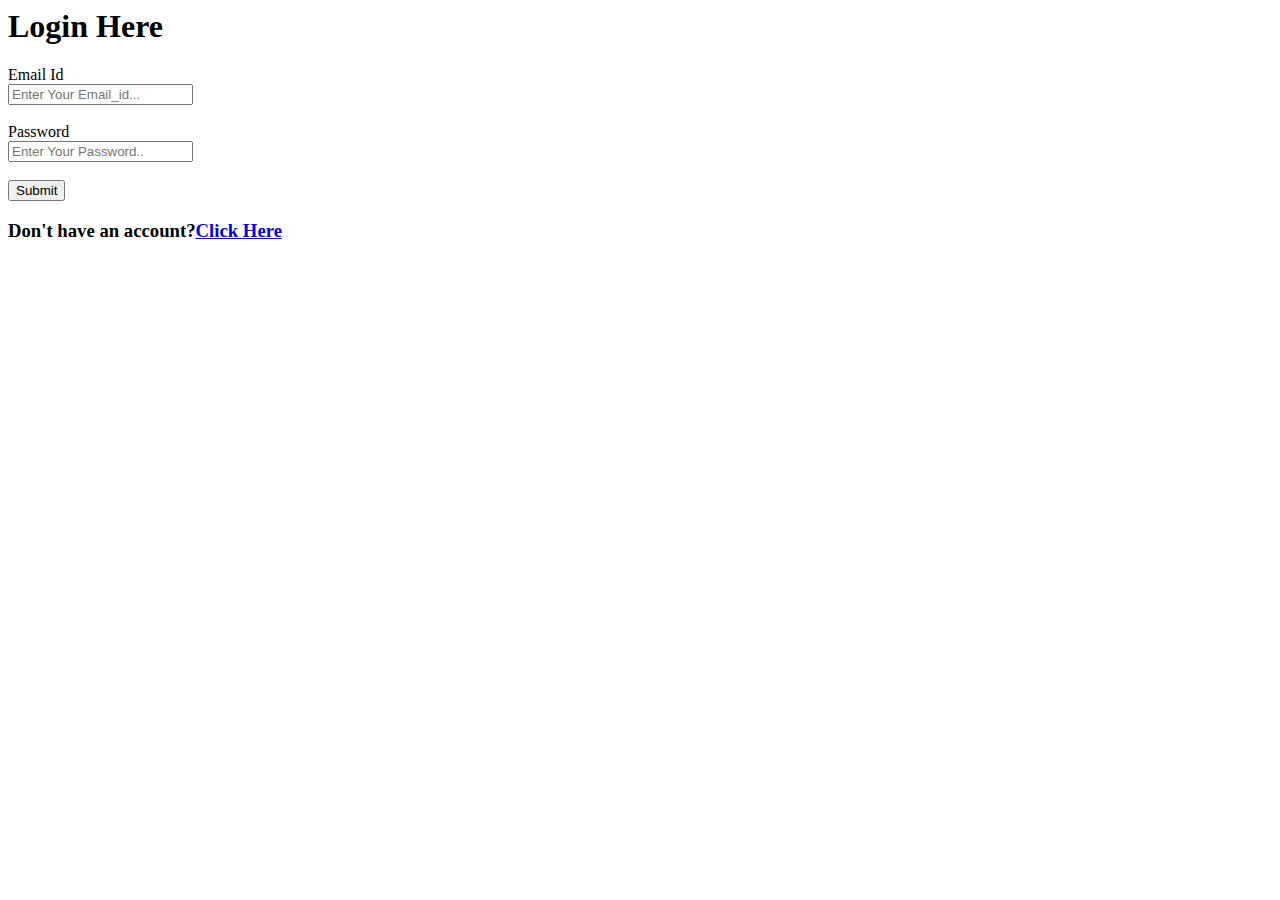
==== Prudent Financial Planner/login.html @ 88463020 "Add files via upload" ====
<html>
    <head>
        <title>
            Login Here
        </title>
    </head>

<body>
    <div>
        <h1>Login Here</h1>
      <form action="#">
           
        <label for="mail">Email Id</label><br>
        <input type="email" id="email" name="email" placeholder="Enter Your Email_id..." required><br><br>
    
        <label for="password">Password</label><br>
        <input type="password" id="password" name="password" placeholder="Enter Your Password.." required><br><br>
    
      
        <input type="submit" value="Submit">
        <h3>Don't have an account?<a href="registration	.html">Click Here</a></h3>
      </form>
    </div>
</body>

</html>
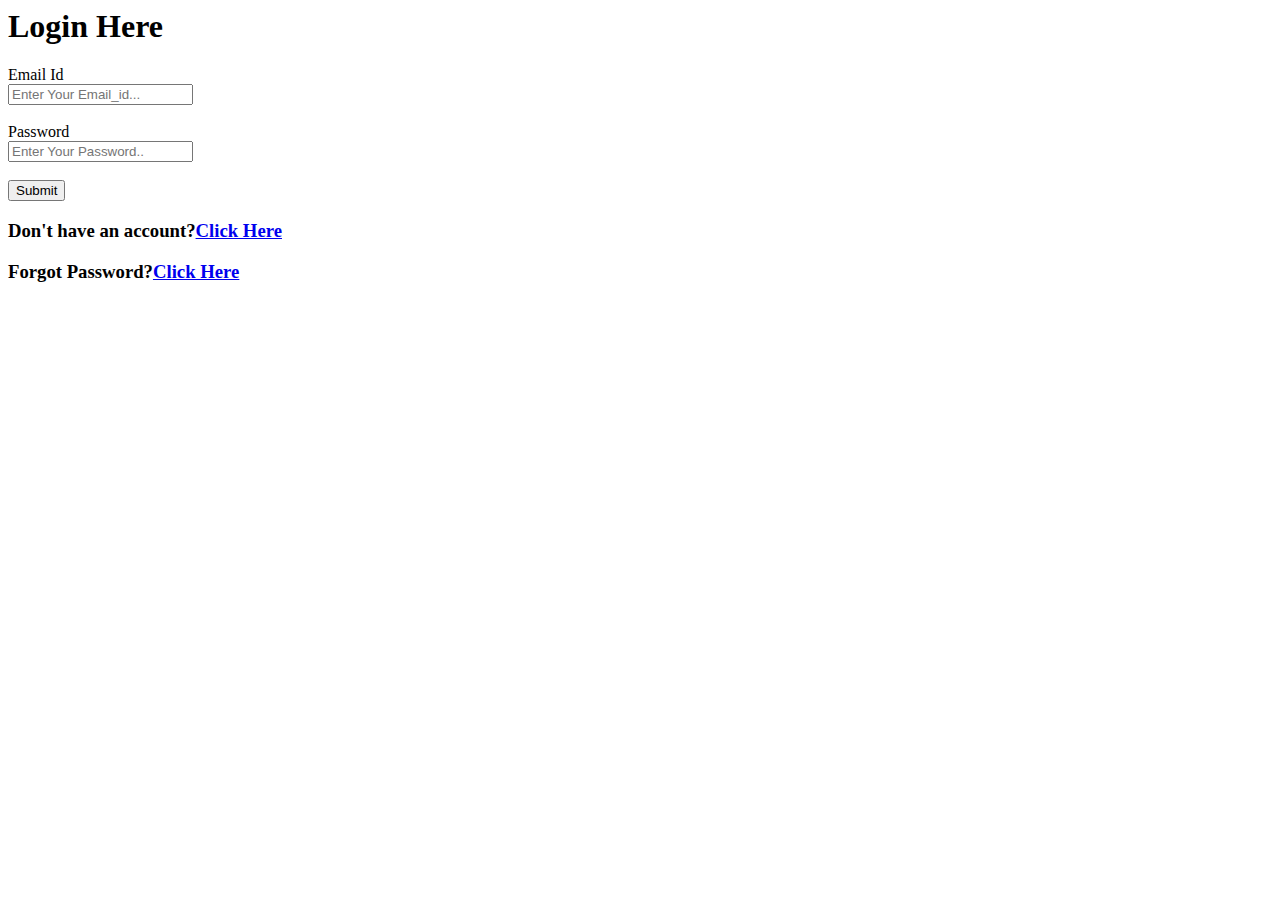
==== commit c2d9a8ae: "Add files via upload" ====
--- a/Prudent Financial Planner/login.html
+++ b/Prudent Financial Planner/login.html
@@ -1,12 +1,13 @@
 <html>
     <head>
+        <link rel="stylesheet" type="text/css" href="css/login_css.css">
         <title>
             Login Here
         </title>
     </head>
 
-<body>
-    <div>
+<body class="backcolor">
+    <div class="center">
         <h1>Login Here</h1>
       <form action="#">
            
@@ -19,6 +20,7 @@
       
         <input type="submit" value="Submit">
         <h3>Don't have an account?<a href="registration	.html">Click Here</a></h3>
+        <h3>Forgot Password?<a href="forgot_password.html">Click Here</a></h3>
       </form>
     </div>
 </body>
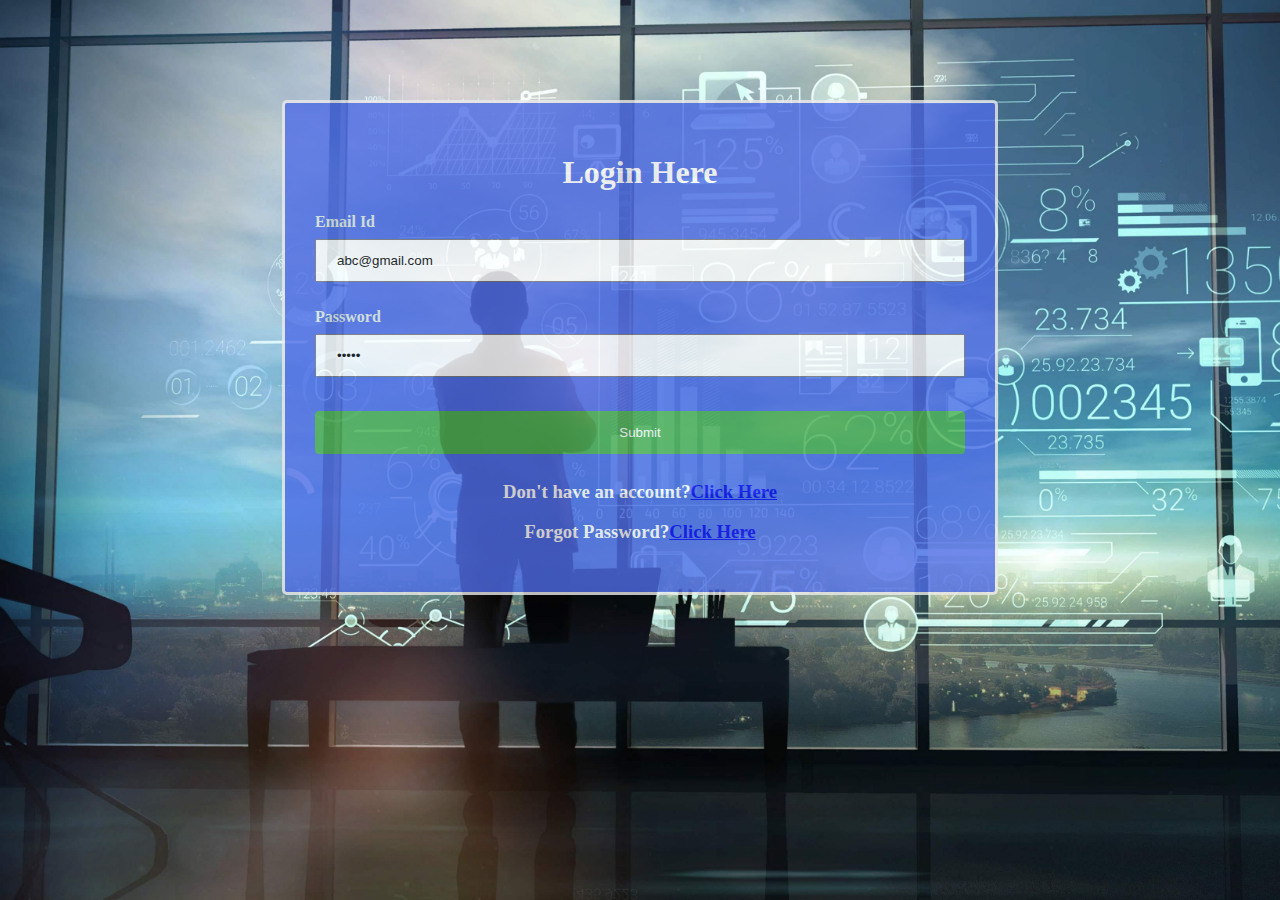
==== commit fb09fbbf: "Update login.html" ====
--- a/Prudent Financial Planner/login.html
+++ b/Prudent Financial Planner/login.html
@@ -6,19 +6,28 @@
         </title>
     </head>
 
+   <script type="text/javascript" language="javascript">
+        function myFunction() {
+            window.location.href = 'home.html';
+           
+        }
+    </script>
+
 <body class="backcolor">
     <div class="center">
         <h1>Login Here</h1>
-      <form action="#">
+      <form action="#"  onsubmit="myFunction()">
            
         <label for="mail">Email Id</label><br>
-        <input type="email" id="email" name="email" placeholder="Enter Your Email_id..." required><br><br>
+        <input type="email" id="email" name="email" placeholder="Enter Your Email_id..." required value="abc@gmail.com"  ><br><br>
     
         <label for="password">Password</label><br>
-        <input type="password" id="password" name="password" placeholder="Enter Your Password.." required><br><br>
+        <input type="password" id="password" name="password" placeholder="Enter Your Password.." required value="admin"><br><br>
     
       
         <input type="submit" value="Submit">
+
+
         <h3>Don't have an account?<a href="registration	.html">Click Here</a></h3>
         <h3>Forgot Password?<a href="forgot_password.html">Click Here</a></h3>
       </form>
--- a/Prudent Financial Planner/css/login_css.css
+++ b/Prudent Financial Planner/css/login_css.css
@@ -0,0 +1,78 @@
+.center {
+    margin:100 auto;
+    position: relative;
+    opacity: 0.8;
+    padding: 30px;
+    max-width: 650px;
+    position: relative;
+    border-radius: 5px;
+    border-style: solid;
+    background-color: #4e6ce6 ;
+}
+.backColor {
+    color: #ebebeb;
+    background-color: 4fc7fa;
+}
+body {
+    background: url("../Images/finanace_bg.jpg");
+    background-size: cover;
+
+    background-position: center;
+    background-repeat: no-repeat;
+    
+}
+h1 {
+    text-align: center;
+    color : #fefdfd ;
+    font-weight: bold;
+}
+h3 {
+    text-align: center;
+    color : #fefdfd ;
+    font-weight: bold;
+}
+
+label {
+    color : #dfe7e0 ;
+    font-weight: bold;
+}
+input[type=email] {
+    width: 100%;
+    padding: 12px 20px;
+    margin: 8px 0;
+    box-sizing: border-box;
+    -webkit-transition: 1.0s;
+    transition: 1.0s;
+    outline: none;
+  }
+  
+  input[type=email]:focus {
+    border: 3px solid red;
+  }
+  input[type=password] {
+     width: 100%;
+    padding: 12px 20px;
+    margin: 8px 0;
+    box-sizing: border-box;
+    -webkit-transition: 1.0s;
+    transition: 1.0s;
+    outline: none;
+  }
+  input[type=password]:focus {
+    border: 3px solid red;
+  }
+  input[type=submit] {
+    width: 100%;
+    background-color: #4CAF50;
+    color: white;
+    padding: 14px 20px;
+    margin: 8px 0;
+    border: none;
+    border-radius: 4px;
+    cursor: pointer;
+  }
+  
+  input[type=submit]:hover {
+    background-color: #45a049;
+    font-weight: bold;
+  }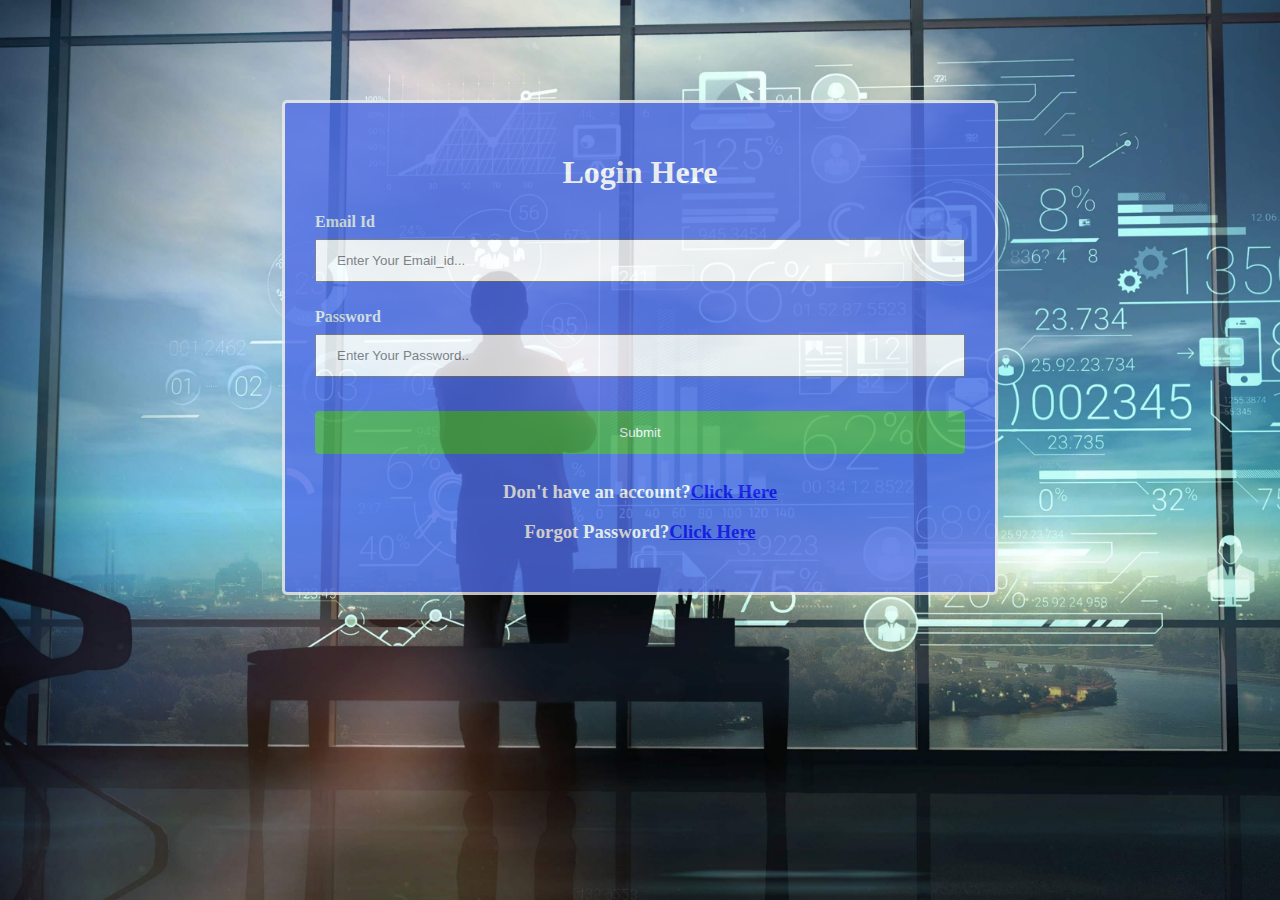
==== commit 8712f3f3: "Update login.html" ====
--- a/Prudent Financial Planner/login.html
+++ b/Prudent Financial Planner/login.html
@@ -7,26 +7,61 @@
     </head>
 
    <script type="text/javascript" language="javascript">
+        function printMessage() {
+            alert('Sample id is "abc@gmail.com" and password is "abc@123" ');
+        }
         function myFunction() {
-            window.location.href = 'home.html';
-           
+
+            var email = document.forms["form1"]["email"].value;
+            var pass = document.forms["form1"]["password"].value;
+
+            if(email === "abc@gmail.com" && pass === "abc@123") {
+                window.location.href="home.html";
+                return false;
+                //window.location.assign("home.html");
+            }
+            else 
+                alert("Sorry! Invalid username or password");
+        }
+
+        function checkEmail() {
+            var email = document.forms["form1"]["email"].value;
+
+            if(email == "") {
+                document.getElementById('message').style.color = 'red';
+                document.getElementById('message').innerHTML = 'This field can not be empty';
+            }
+            if(email.length > 0)
+                 document.getElementById('message').innerHTML = '';
+        }
+
+        function checkPassword() {
+            var pass = document.forms["form1"]["password"].value;
+            if(pass == "") {
+                document.getElementById('message1').style.color = 'red';
+                document.getElementById('message1').innerHTML = 'This field can not be empty';
+            }
+            if(pass.length > 0)
+                 document.getElementById('message1').innerHTML = '';
         }
     </script>
 
-<body class="backcolor">
+<body class="backcolor" onload="printMessage();">
     <div class="center">
         <h1>Login Here</h1>
-      <form action="#"  onsubmit="myFunction()">
+      <form action="#" name="form1" onsubmit="return myFunction(this);">
            
         <label for="mail">Email Id</label><br>
-        <input type="email" id="email" name="email" placeholder="Enter Your Email_id..." required value="abc@gmail.com"  ><br><br>
+        <span id='message'></span>
+        <input type="email" id="email" name="email" placeholder="Enter Your Email_id..."  required  onfocusout="checkEmail();"  ><br><br>
     
         <label for="password">Password</label><br>
-        <input type="password" id="password" name="password" placeholder="Enter Your Password.." required value="admin"><br><br>
+        <span id='message1'></span>
+        <input type="password" id="password" name="password" placeholder="Enter Your Password.." required onfocusout="checkPassword();"><br><br>
+        
     
       
         <input type="submit" value="Submit">
-
 
         <h3>Don't have an account?<a href="registration	.html">Click Here</a></h3>
         <h3>Forgot Password?<a href="forgot_password.html">Click Here</a></h3>
